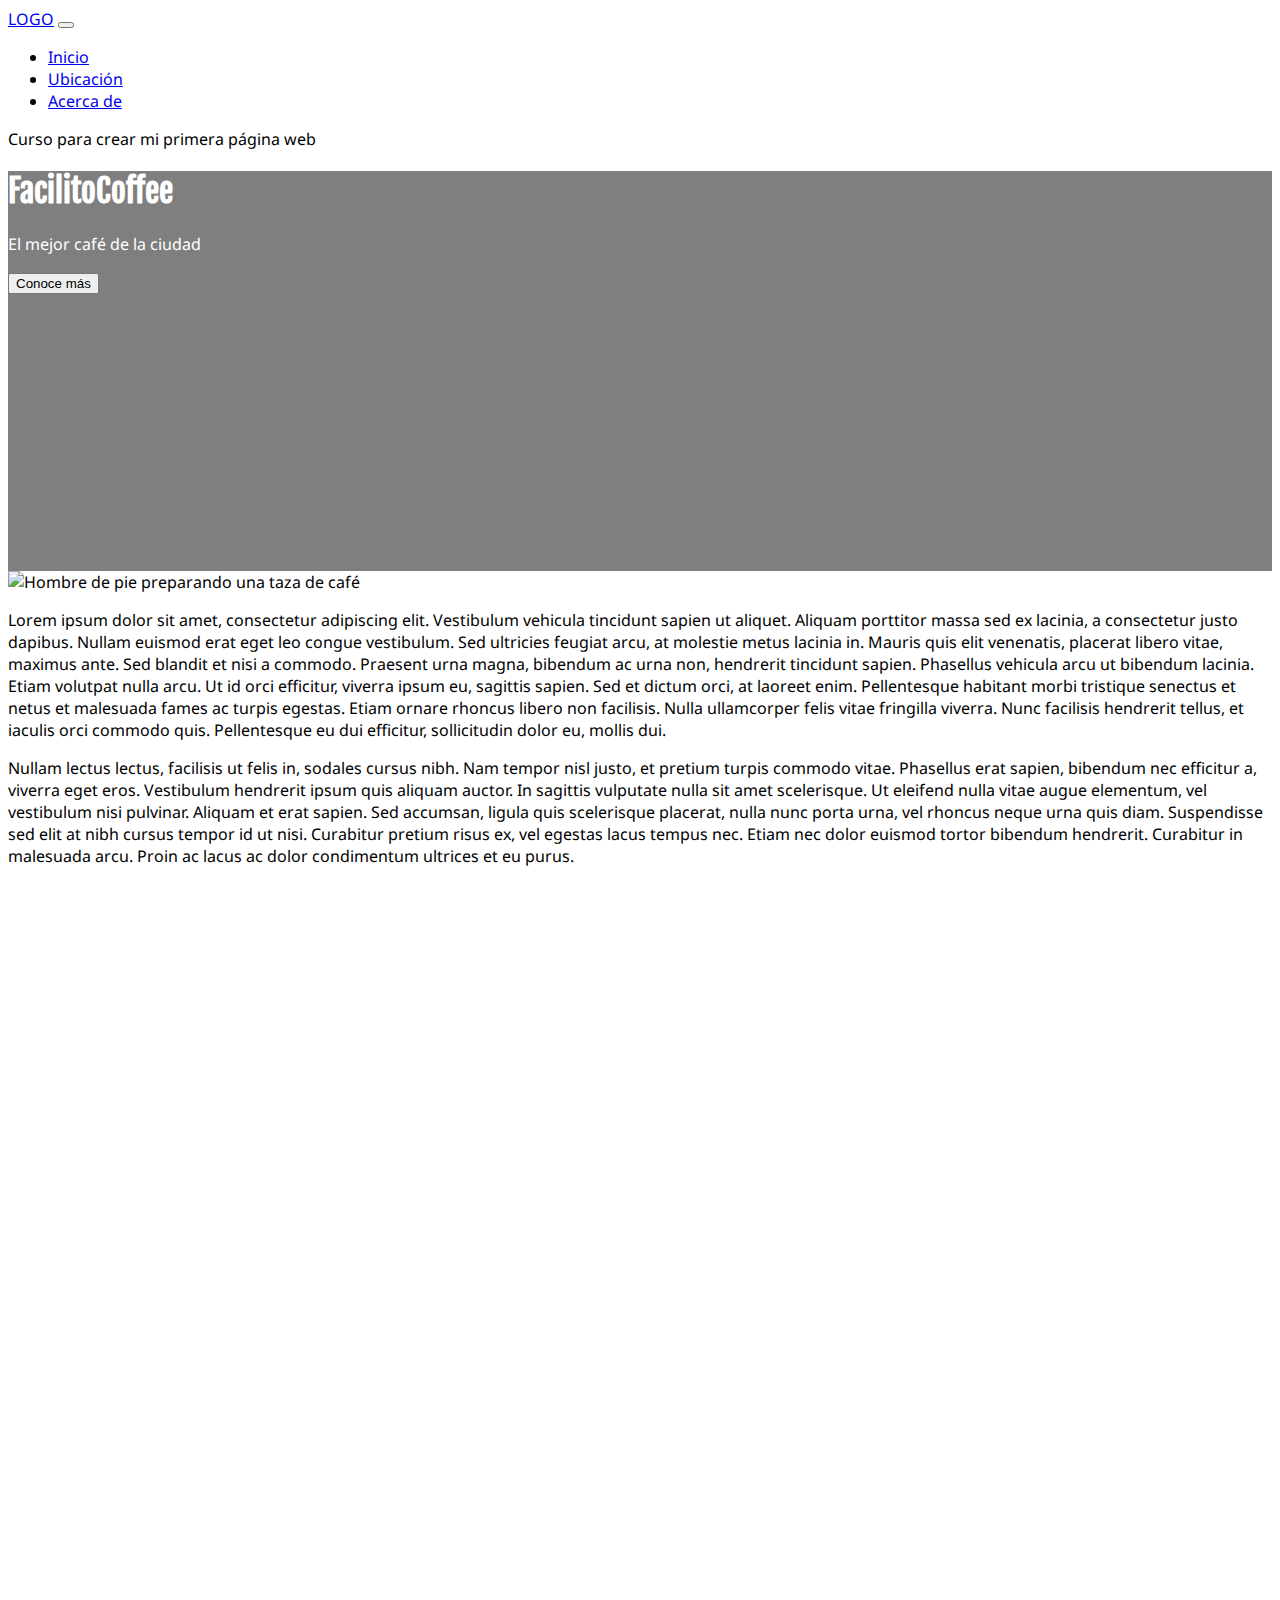
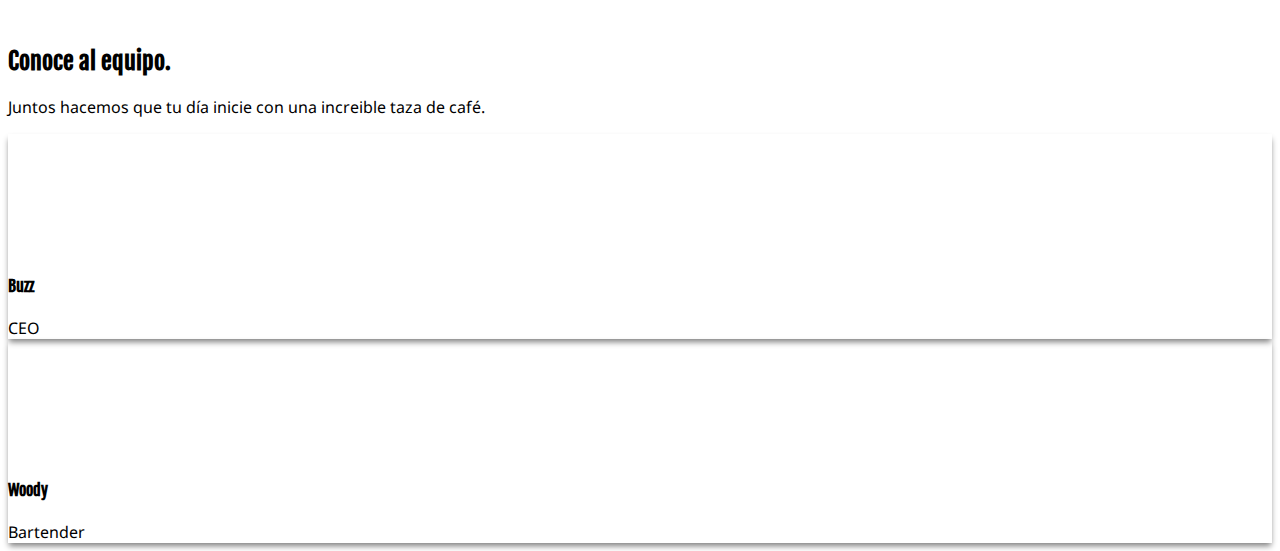
==== acercade.html @ 6b2a7f90 "Primer Commit" ====
<!DOCTYPE html>
<html lang="en">
  <head>
    <!--
      This is the page head - it contains info the browser uses to display the page
      You won't see what's in the head in the page
      Scroll down to the body element for the page content
    -->

    <meta charset="utf-8" />
    <meta name="viewport" content="width=device-width, initial-scale=1" />
    <link rel="icon" href="https://glitch.com/favicon.ico" />

    <!-- 
      This is an HTML comment
      You can write text in a comment and the content won't be visible in the page
    -->

    <title>Hello World!</title>

    <!-- Meta tags for SEO and social sharing -->
    <link rel="canonical" href="https://glitch-hello-website.glitch.me/" />
    <meta
      name="description"
      content="A simple website, built with Glitch. Remix it to get your own."
    />
    <meta name="robots" content="index,follow" />
    <meta property="og:title" content="Hello World!" />
    <meta property="og:type" content="article" />
    <meta property="og:url" content="https://glitch-hello-website.glitch.me/" />
    <meta
      property="og:description"
      content="A simple website, built with Glitch. Remix it to get your own."
    />
    <meta
      property="og:image"
      content="https://cdn.glitch.com/605e2a51-d45f-4d87-a285-9410ad350515%2Fhello-website-social.png?v=1616712748147"
    />
    <meta name="twitter:card" content="summary" />

    <!-- Import the webpage's stylesheet -->
    <link
      href="https://cdn.jsdelivr.net/npm/bootstrap@5.2.3/dist/css/bootstrap.min.css"
      rel="stylesheet"
      integrity="sha384-rbsA2VBKQhggwzxH7pPCaAqO46MgnOM80zW1RWuH61DGLwZJEdK2Kadq2F9CUG65"
      crossorigin="anonymous"
    />

    <link rel="stylesheet" href="/style.css" />

    <link rel="preconnect" href="https://fonts.googleapis.com" />
    <link rel="preconnect" href="https://fonts.gstatic.com" crossorigin />
    <link
      href="https://fonts.googleapis.com/css2?family=Noto+Sans:ital,wght@0,100;0,200;0,300;0,400;0,500;0,600;0,700;0,800;0,900;1,100;1,200;1,300;1,400;1,500;1,600;1,700;1,800;1,900&display=swap"
      rel="stylesheet"
    />

    <link
      href="https://fonts.googleapis.com/css2?family=Fjalla+One&display=swap"
      rel="stylesheet"
    />

    <script
      src="https://cdn.jsdelivr.net/npm/bootstrap@5.2.3/dist/js/bootstrap.bundle.min.js"
      integrity="sha384-kenU1KFdBIe4zVF0s0G1M5b4hcpxyD9F7jL+jjXkk+Q2h455rYXK/7HAuoJl+0I4"
      crossorigin="anonymous"
    ></script>
  </head>
  
  <body>
    <header>
      <nav class="navbar navbar-expand-lg bg-light">
        <div class="container-fluid">
          <a class="navbar-brand" href="#">LOGO</a>
          <button
            class="navbar-toggler"
            type="button"
            data-bs-toggle="collapse"
            data-bs-target="#navbarText"
            aria-controls="navbarText"
            aria-expanded="false"
            aria-label="Toggle navigation"
          >
            <span class="navbar-toggler-icon"></span>
          </button>
          <div class="collapse navbar-collapse" id="navbarText">
            <ul class="navbar-nav me-auto mb-2 mb-lg-0">
              <li class="nav-item">
                <a class="nav-link active" aria-current="page" href="/"
                  >Inicio</a
                >
              </li>
              <li class="nav-item">
                <a class="nav-link" href="#mapa">Ubicación</a>
              </li>
              <li class="nav-item">
                <a class="nav-link" href="acercade.html">Acerca de</a>
              </li>
            </ul>
            <span class="navbar-text">
              Curso para crear mi primera página web
            </span>
          </div>
        </div>
      </nav>

      <div
        class="cover d-flex justify-content-end align-items-start p-5 flex-column"
        style="
          background-image: url(https://cdn.glitch.global/fe0028b3-10d6-4235-a22c-84b99454d1d7/louis-hansel-e96ST3p7tn4-unsplash.jpg?v=1673491973553);
        "
      >
        <h1>FacilitoCoffee</h1>

        <p>El mejor café de la ciudad</p>

        <button class="btn btn-primary">Conoce más</button>
      </div>
    </header>
    
    <section>
      <div class="container mt-5 mb-5">
        <img 
            src="https://cdn.glitch.global/fe0028b3-10d6-4235-a22c-84b99454d1d7/chase-chappell-jpknI186H9w-unsplash.jpg?v=1673492637691"
            alt="Hombre de pie preparando una taza de café"      
            height="250"
            class="float-sm-end ms-4"
        />
        <p>
          Lorem ipsum dolor sit amet, consectetur adipiscing elit. Vestibulum
          vehicula tincidunt sapien ut aliquet. Aliquam porttitor massa sed ex
          lacinia, a consectetur justo dapibus. Nullam euismod erat eget leo
          congue vestibulum. Sed ultricies feugiat arcu, at molestie metus
          lacinia in. Mauris quis elit venenatis, placerat libero vitae, maximus
          ante. Sed blandit et nisi a commodo. Praesent urna magna, bibendum ac
          urna non, hendrerit tincidunt sapien. Phasellus vehicula arcu ut
          bibendum lacinia. Etiam volutpat nulla arcu. Ut id orci efficitur,
          viverra ipsum eu, sagittis sapien. Sed et dictum orci, at laoreet
          enim. Pellentesque habitant morbi tristique senectus et netus et
          malesuada fames ac turpis egestas. Etiam ornare rhoncus libero non
          facilisis. Nulla ullamcorper felis vitae fringilla viverra. Nunc
          facilisis hendrerit tellus, et iaculis orci commodo quis. Pellentesque
          eu dui efficitur, sollicitudin dolor eu, mollis dui.
        </p>
        <p>
          Nullam lectus lectus, facilisis ut felis in, sodales cursus nibh. Nam
          tempor nisl justo, et pretium turpis commodo vitae. Phasellus erat
          sapien, bibendum nec efficitur a, viverra eget eros. Vestibulum
          hendrerit ipsum quis aliquam auctor. In sagittis vulputate nulla sit
          amet scelerisque. Ut eleifend nulla vitae augue elementum, vel
          vestibulum nisi pulvinar. Aliquam et erat sapien. Sed accumsan, ligula
          quis scelerisque placerat, nulla nunc porta urna, vel rhoncus neque
          urna quis diam. Suspendisse sed elit at nibh cursus tempor id ut nisi.
          Curabitur pretium risus ex, vel egestas lacus tempus nec. Etiam nec
          dolor euismod tortor bibendum hendrerit. Curabitur in malesuada arcu.
          Proin ac lacus ac dolor condimentum ultrices et eu purus.
        </p>
      </div>
    </section>
    
    <section>
    
      <div class="container mt-5 mb-5">
        <div class="slider">
          <div class="slider-container">
            <div class="image-container" style="background-image: url(https://cdn.glitch.global/fe0028b3-10d6-4235-a22c-84b99454d1d7/kike-salazar-n-zwUP8sscEjg-unsplash.jpg?v=1673493461676)">
                  
            </div>
            <div class="image-container" style="background-image: url(https://cdn.glitch.global/fe0028b3-10d6-4235-a22c-84b99454d1d7/brooke-cagle-8jp-6SjVibM-unsplash.jpg?v=1673494161761)">
                  
            </div>
            <div class="image-container" style="background-image: url(https://cdn.glitch.global/fe0028b3-10d6-4235-a22c-84b99454d1d7/louis-hansel-qbC9hh0aRiY-unsplash.jpg?v=1673494491070)">
                  
            </div>
            <div class="image-container" style="background-image: url(https://cdn.glitch.global/fe0028b3-10d6-4235-a22c-84b99454d1d7/jenny-ueberberg-4TasyqJop_g-unsplash.jpg?v=1673494492599)">
                  
            </div>
          </div>
        </div>
      </div>
      
    </section>
    
    <section>
    
      <div class="container mt-5 mb-5">
        <h2>
          Conoce al equipo.
        </h2>
        <p>
          Juntos hacemos que tu día inicie con una increible taza de café.
        </p>
        <div class="row">
          
          <div class="col-12 col-sm-6 col-md-4 mt-2">
            <div class="card p-4 text-center">
              <div class="avatar rounded-circle inline-block" style="background-image: url(https://cdn.glitch.global/fe0028b3-10d6-4235-a22c-84b99454d1d7/jose-betancourt-NHIP7M3EB9w-unsplash.jpg?v=1673496000706)">
                 
              </div>
              <h4 class="mt-2">
                Buzz
              </h4>
              <span class="badge text-bg-primary">CEO</span>

            </div>
              
          </div>
            
          <div class="col-12 col-sm-6 col-md-4 mt-2">
            <div class="card p-4 text-center">
              <div class="avatar rounded-circle inline-block" style="background-image: url(https://cdn.glitch.global/fe0028b3-10d6-4235-a22c-84b99454d1d7/Sheriff-Woody-Toy-Story-PNG-Photos.png?v=1673497656694)">
                 
              </div>
              <h4 class="mt-2">
                Woody
              </h4>
              <span class="badge text-bg-primary">Bartender</span>

            </div>
          </div>          
        </div>
        
      </div>
    </section>
  </body>
</html>
---- style.css ----
body {
  font-family: 'Noto Sans', sans-serif;
}

h1, h2, h3, h4, h5 {
  font-family: 'Fjalla One', sans-serif;
}

.cover {
  height: 400px;
  background-image: url(https://cdn.glitch.global/fe0028b3-10d6-4235-a22c-84b99454d1d7/fahmi-fakhrudin-nzyzAUsbV0M-unsplash.jpg?v=1673144512515);
  color: white;
  background-size: cover;
  background-position: center;
  background-color: rgba(0,0,0,.5);
  background-blend-mode: darken;
}

.cover-small {
  height: 200px;
  background-blend-mode: normal;
}

.card {
  border: 0 !important;
  box-shadow: 0 4px 6px -1px gray;
}

.card-title {
  min-height: 3rem;
}

.card-text {
  min-height: 10rem;
}

.product-stripe, .slider {
  overflow-x: scroll;
  padding-top: 1rem;
  padding-bottom: 1rem;
}

.stripe-container, .slider-container {
  display: flex;
}

.stripe-container .card {
  width: 300px;
  flex-shrink: 0;
  margin-right: 1rem;
}

.responsive-iframe {
  position: relative;
  padding-top: 56.25%;
}

.responsive-iframe iframe{
  position: absolute;
  top: 0;
  left: 0;
  width: 100%;
  height: 100%;
}

.slider {
  overflow-x: hidden;
}

.slider-container {
  transform: TranslateX(0);
  animation: slider 10s infinite;
}

.image-container {
  width: 100%;
  padding-top: 56.25%;
  background-size: cover;
  background-position: center;
  flex-shrink: 0;
}

.avatar {
  width: 120px;
  height: 120px;
  background-size: cover;
  background-position: center;
  margin: 0 auto;
}

@keyframes slider {
  0% {
    transform: TranslateX(0);
  }

  20% {
    transform: TranslateX(0);
  }

  25% {
    transform: TranslateX(-100%);
  }

  45% {
    transform: TranslateX(-100%);
  }

  50% {
    transform: TranslateX(-200%);
  }

  70% {
    transform: TranslateX(-200%);
  }

  75% {
    transform: TranslateX(-300%);
  }

  95% {
    transform: TranslateX(-300%);
  }

  100%{
    transform: TranslateX(0);
  }
}
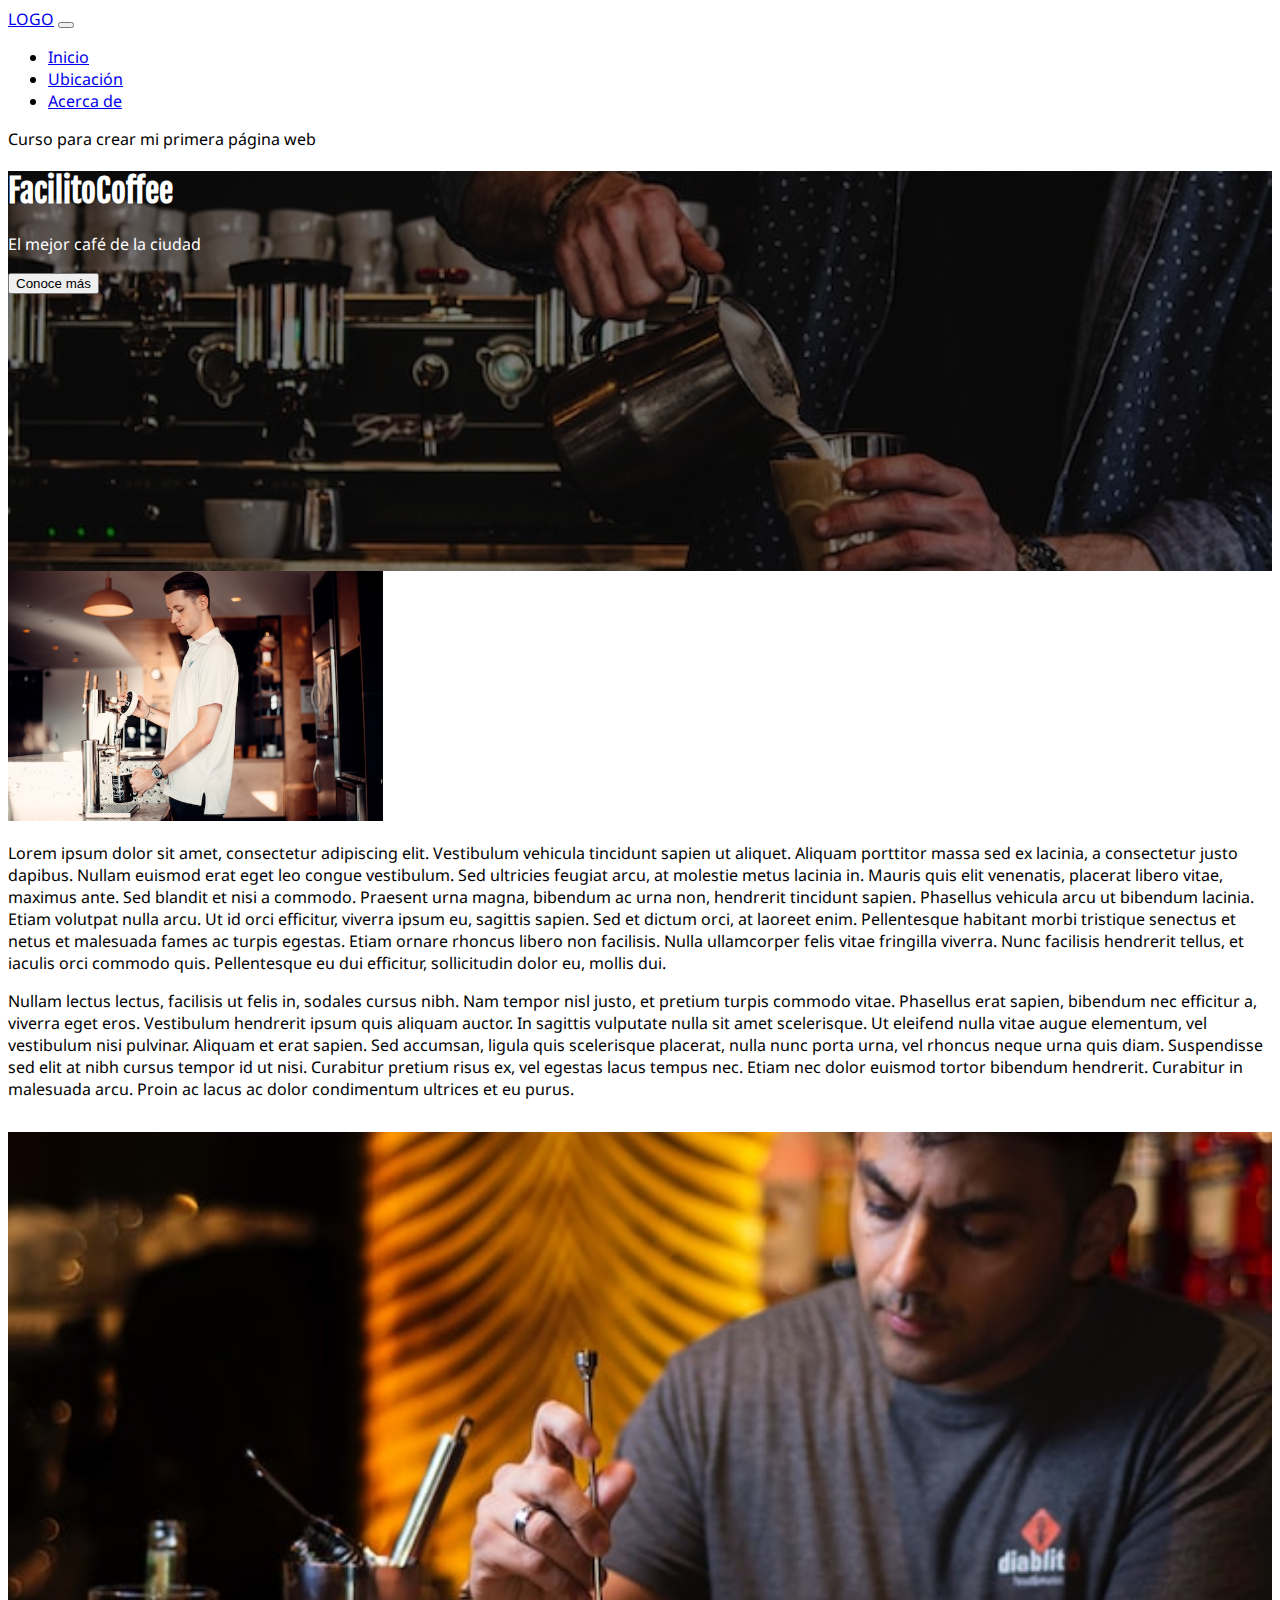
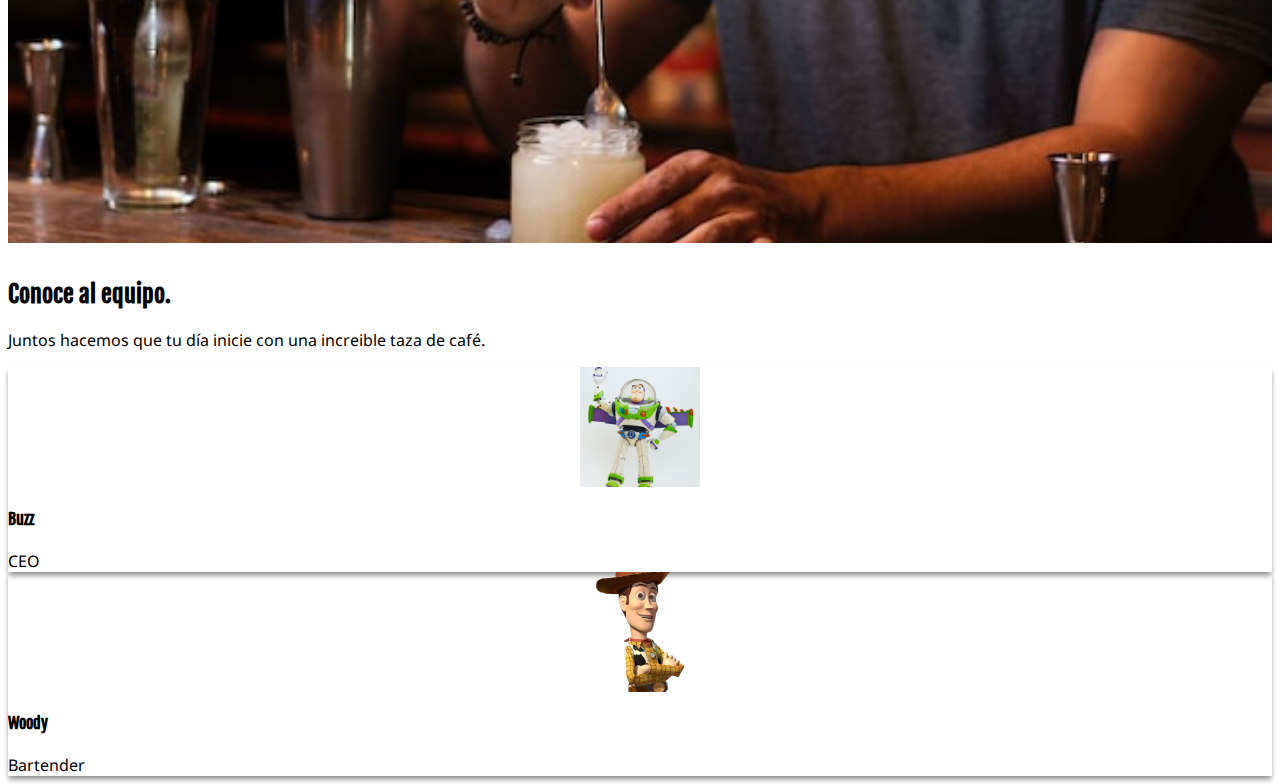
==== commit 00006999: "Cambiada las rutas de las imágenes" ====
--- a/acercade.html
+++ b/acercade.html
@@ -107,7 +107,7 @@
       <div
         class="cover d-flex justify-content-end align-items-start p-5 flex-column"
         style="
-          background-image: url(https://cdn.glitch.global/fe0028b3-10d6-4235-a22c-84b99454d1d7/louis-hansel-e96ST3p7tn4-unsplash.jpg?v=1673491973553);
+          background-image: url(assets/louis-hansel-e96ST3p7tn4-unsplash.jpg);
         "
       >
         <h1>FacilitoCoffee</h1>
@@ -121,7 +121,7 @@
     <section>
       <div class="container mt-5 mb-5">
         <img 
-            src="https://cdn.glitch.global/fe0028b3-10d6-4235-a22c-84b99454d1d7/chase-chappell-jpknI186H9w-unsplash.jpg?v=1673492637691"
+            src="assets/chase-chappell-jpknI186H9w-unsplash.jpg"
             alt="Hombre de pie preparando una taza de café"      
             height="250"
             class="float-sm-end ms-4"
@@ -163,16 +163,16 @@
       <div class="container mt-5 mb-5">
         <div class="slider">
           <div class="slider-container">
-            <div class="image-container" style="background-image: url(https://cdn.glitch.global/fe0028b3-10d6-4235-a22c-84b99454d1d7/kike-salazar-n-zwUP8sscEjg-unsplash.jpg?v=1673493461676)">
-                  
-            </div>
-            <div class="image-container" style="background-image: url(https://cdn.glitch.global/fe0028b3-10d6-4235-a22c-84b99454d1d7/brooke-cagle-8jp-6SjVibM-unsplash.jpg?v=1673494161761)">
-                  
-            </div>
-            <div class="image-container" style="background-image: url(https://cdn.glitch.global/fe0028b3-10d6-4235-a22c-84b99454d1d7/louis-hansel-qbC9hh0aRiY-unsplash.jpg?v=1673494491070)">
-                  
-            </div>
-            <div class="image-container" style="background-image: url(https://cdn.glitch.global/fe0028b3-10d6-4235-a22c-84b99454d1d7/jenny-ueberberg-4TasyqJop_g-unsplash.jpg?v=1673494492599)">
+            <div class="image-container" style="background-image: url(assets/kike-salazar-n-zwUP8sscEjg-unsplash.jpg)">
+                  
+            </div>
+            <div class="image-container" style="background-image: url(assets/brooke-cagle-8jp-6SjVibM-unsplash.jpg)">
+                  
+            </div>
+            <div class="image-container" style="background-image: url(assets/louis-hansel-qbC9hh0aRiY-unsplash.jpg)">
+                  
+            </div>
+            <div class="image-container" style="background-image: url(assets/jenny-ueberberg-4TasyqJop_g-unsplash.jpg)">
                   
             </div>
           </div>
@@ -194,7 +194,7 @@
           
           <div class="col-12 col-sm-6 col-md-4 mt-2">
             <div class="card p-4 text-center">
-              <div class="avatar rounded-circle inline-block" style="background-image: url(https://cdn.glitch.global/fe0028b3-10d6-4235-a22c-84b99454d1d7/jose-betancourt-NHIP7M3EB9w-unsplash.jpg?v=1673496000706)">
+              <div class="avatar rounded-circle inline-block" style="background-image: url(assets/jose-betancourt-NHIP7M3EB9w-unsplash.jpg)">
                  
               </div>
               <h4 class="mt-2">
@@ -208,7 +208,7 @@
             
           <div class="col-12 col-sm-6 col-md-4 mt-2">
             <div class="card p-4 text-center">
-              <div class="avatar rounded-circle inline-block" style="background-image: url(https://cdn.glitch.global/fe0028b3-10d6-4235-a22c-84b99454d1d7/Sheriff-Woody-Toy-Story-PNG-Photos.png?v=1673497656694)">
+              <div class="avatar rounded-circle inline-block" style="background-image: url(assets/Sheriff-Woody-Toy-Story-PNG-Photos.png)">
                  
               </div>
               <h4 class="mt-2">
--- a/style.css
+++ b/style.css
@@ -8,7 +8,7 @@
 
 .cover {
   height: 400px;
-  background-image: url(https://cdn.glitch.global/fe0028b3-10d6-4235-a22c-84b99454d1d7/fahmi-fakhrudin-nzyzAUsbV0M-unsplash.jpg?v=1673144512515);
+  background-image: url(assets/fahmi-fakhrudin-nzyzAUsbV0M-unsplash.jpg);
   color: white;
   background-size: cover;
   background-position: center;
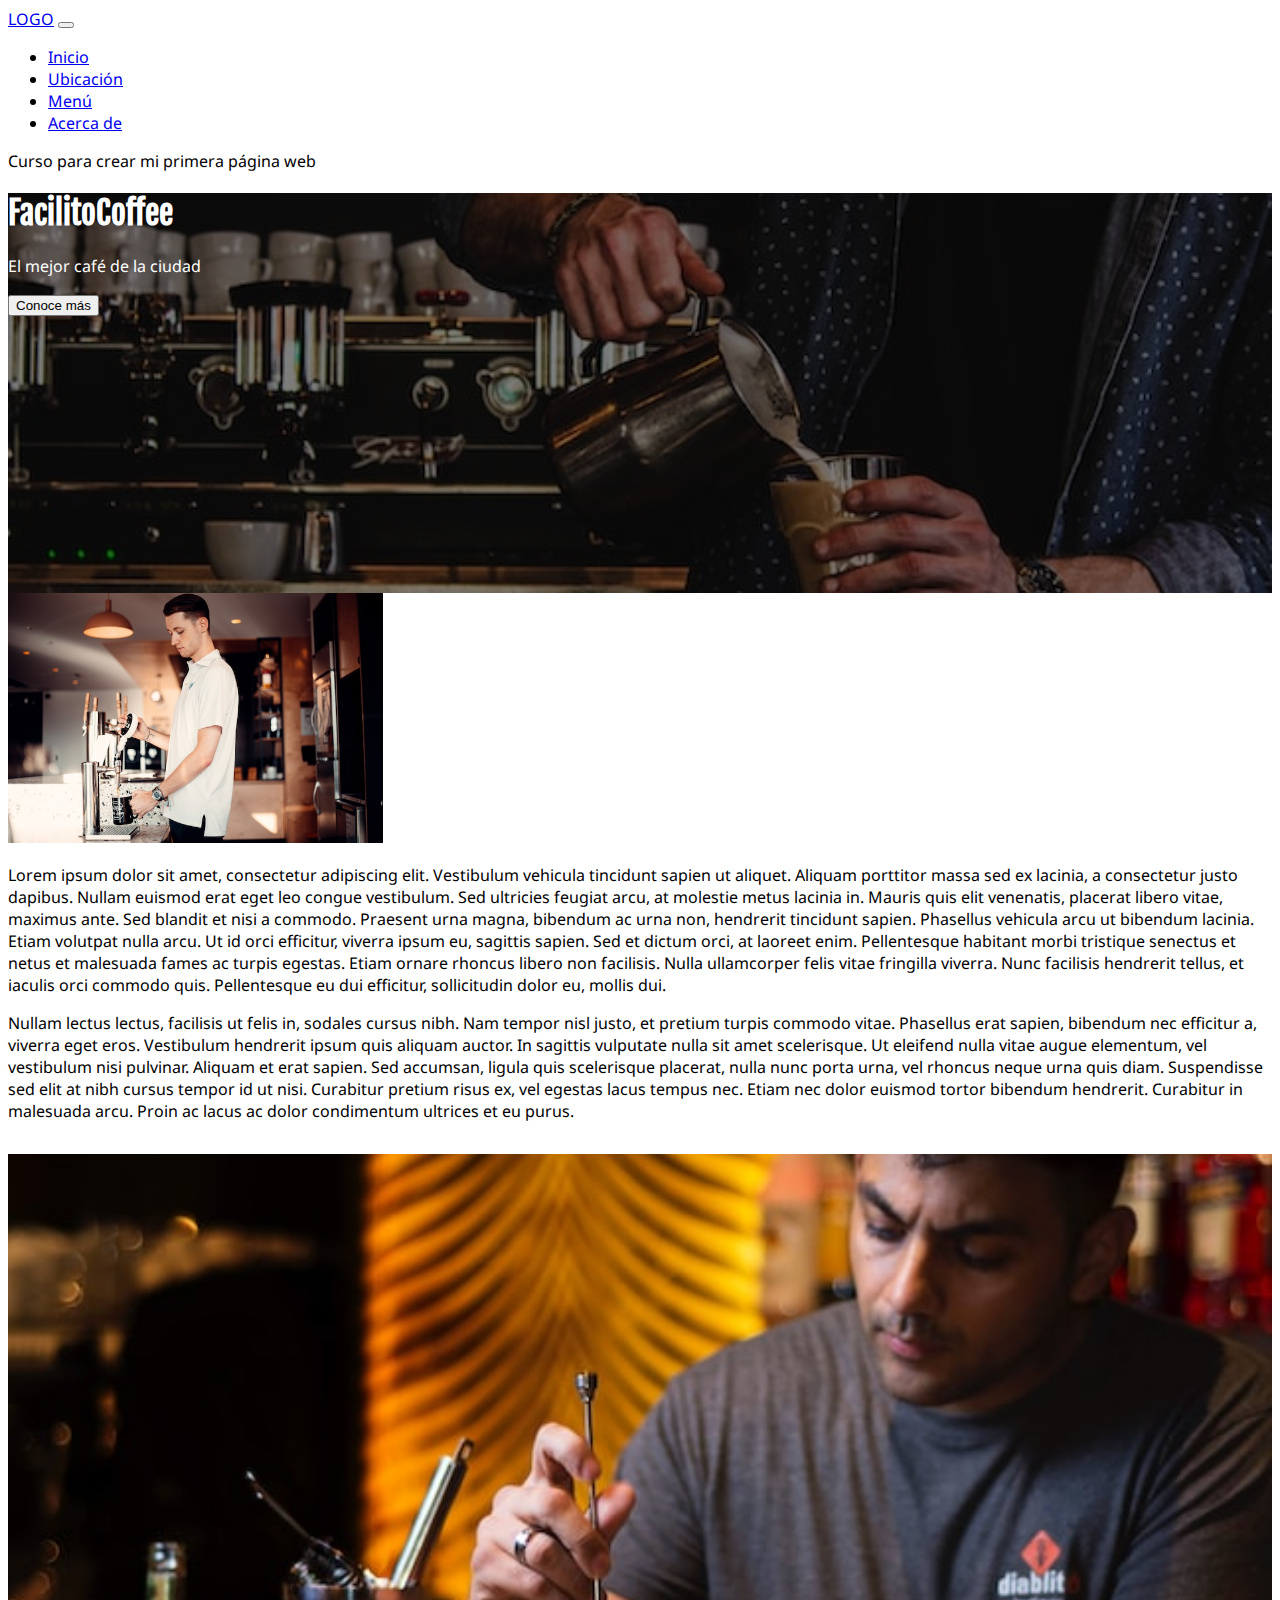
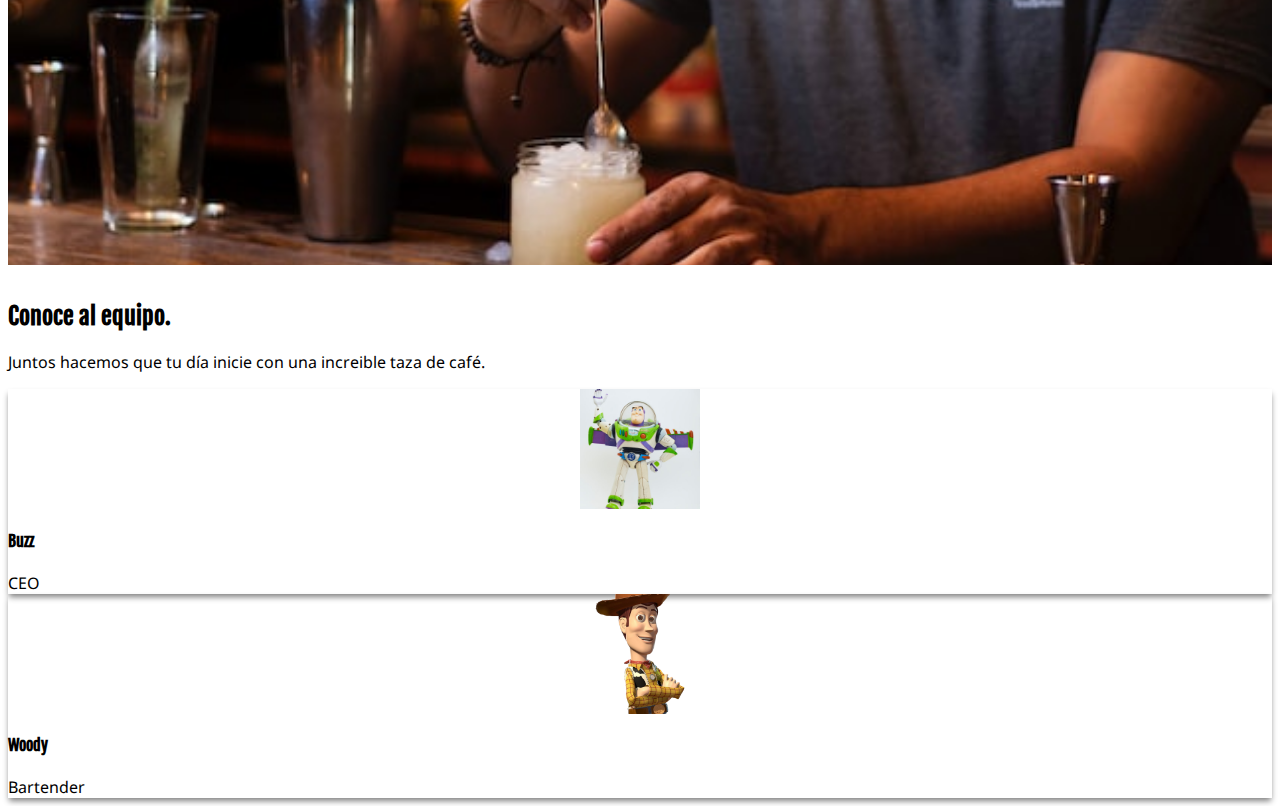
==== commit 4bd32f8f: "Mejoras a los links del menú superior" ====
--- a/acercade.html
+++ b/acercade.html
@@ -71,7 +71,7 @@
     <header>
       <nav class="navbar navbar-expand-lg bg-light">
         <div class="container-fluid">
-          <a class="navbar-brand" href="#">LOGO</a>
+          <a class="navbar-brand" href="/">LOGO</a>
           <button
             class="navbar-toggler"
             type="button"
@@ -91,7 +91,10 @@
                 >
               </li>
               <li class="nav-item">
-                <a class="nav-link" href="#mapa">Ubicación</a>
+                <a class="nav-link" href="/#mapa">Ubicación</a>
+              </li>
+              <li class="nav-item">
+                <a class="nav-link" href="/#stripe">Menú</a>
               </li>
               <li class="nav-item">
                 <a class="nav-link" href="acercade.html">Acerca de</a>
